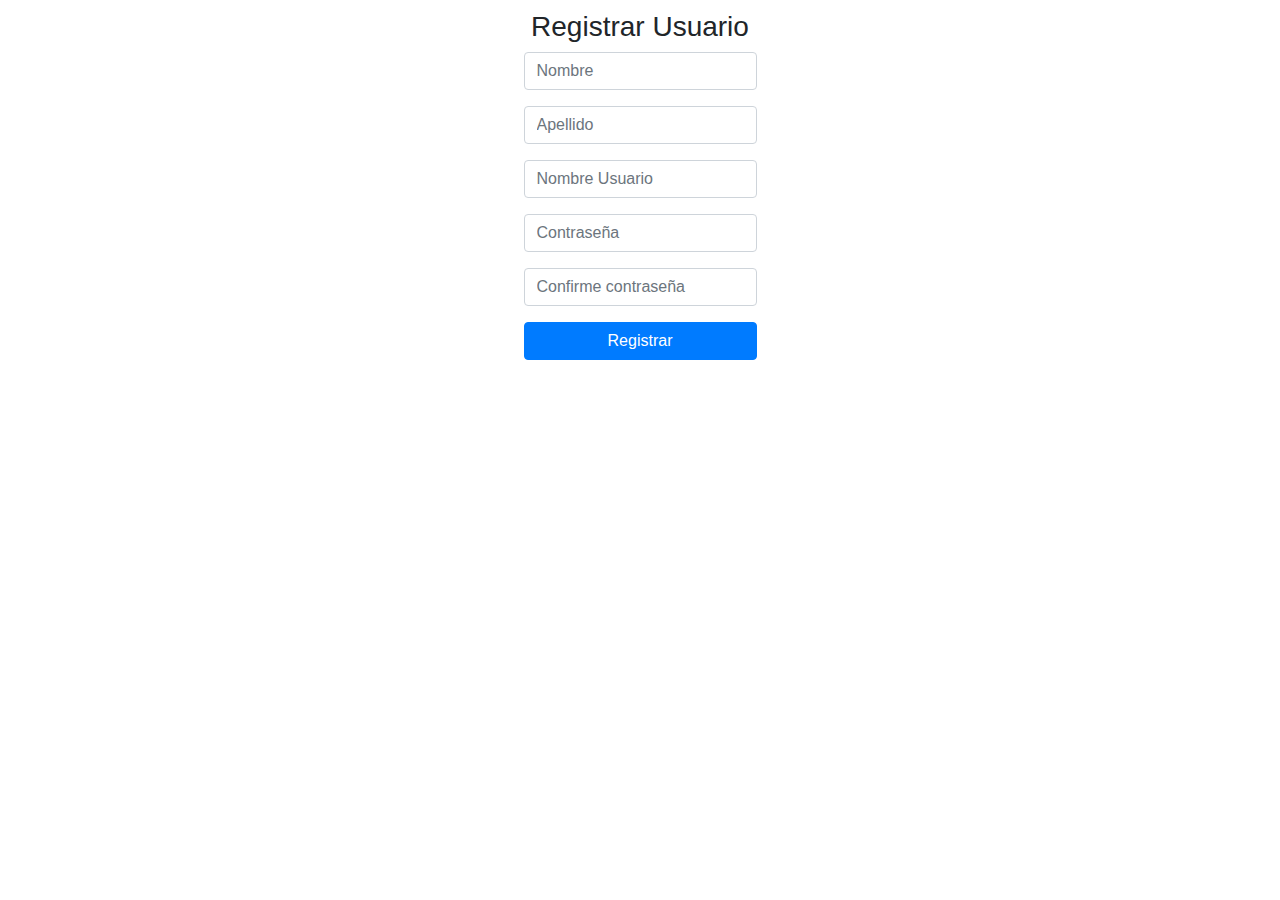
==== paginas_administracion/registrar_usuario.html @ 00359a97 "4 Update" ====
<!DOCTYPE html>
<html lang="es" dir="ltr">
  <head>
    <meta charset="utf-8">
    <meta name="viewport" content="width=device-width, initial-scale=1, shrink-to-fit=no">
    <link rel="stylesheet" type="../text/css" href="css/style.css">
    <link rel="stylesheet" href="../css/bootstrap.min.css" integrity="sha384-ggOyR0iXCbMQv3Xipma34MD+dH/1fQ784/j6cY/iJTQUOhcWr7x9JvoRxT2MZw1T" crossorigin="anonymous">
    <link rel="shortcut icon" href="../images/utilidad/favicon.ico" />
    <title>Colegio Bellavista Registro</title>
  </head>
  <body>
    <div style="padding:10px;">
      <div class="container text-center">
        <div class="row">
          <div class="col-lg-12 col-md-12 col-sm-12 col-xs-12">
            <h3>Registrar Usuario</h3>
          </div>
        </div>
      </div>
      <div class="container">
        <div class="contenedor_registro d-flex justify-content-center">
          <div class="row">
            <form class="" action="../funciones/registrar_usuario.php" method="POST" id="formCheckPassword">
              <div class="col-lg-12 col-md-12 col-sm-12 col-xs-12">
                <div class="form-group">
                  <input type="text" class="form-control" name="nombre_real_usuario" value="" placeholder="Nombre" required>
                </div>
              </div>
              <div class="col-lg-12 col-md-12 col-sm-12 col-xs-12">
                <div class="form-group">
                  <input type="text" class="form-control" name="apellido_real_usuario" value="" placeholder="Apellido" required>
                </div>
              </div>
              <div class="col-lg-12 col-md-12 col-sm-12 col-xs-12">
                <div class="form-group">
                  <input type="text" class="form-control" name="nombre_usuario" value="" placeholder="Nombre Usuario" required>
                </div>
              </div>
              <div class="col-lg-12 col-md-12 col-sm-12 col-xs-12">
                <div class="form-group">
                  <input type="password" class="form-control" name="password_usuario" id="password_usuario" placeholder="Contraseña" required>
                </div>
              </div>
              <div class="col-lg-12 col-md-12 col-sm-12 col-xs-12">
                <div class="form-group">
                  <input type="password" class="form-control" name="cmf_password_usuario" id="cmf_password_usuario" placeholder="Confirme contraseña">
                </div>
              </div>
              <div class="col-lg-12 col-md-12 col-sm-12 col-xs-12">
                <div class="form-group">
                  <button type="submit" class="btn btn-primary btn-block" name="btn_registro_usuario" value="REGISTRAR">Registrar</button>
                </div>
              </div>
            </form>
          </div>
        </div>
      </div>
    </div>
    <!--SCRIPTS-->
    <script src="https://code.jquery.com/jquery-3.3.1.slim.min.js" integrity="sha384-q8i/X+965DzO0rT7abK41JStQIAqVgRVzpbzo5smXKp4YfRvH+8abtTE1Pi6jizo" crossorigin="anonymous"></script>
    <script src="https://cdnjs.cloudflare.com/ajax/libs/popper.js/1.14.7/umd/popper.min.js" integrity="sha384-UO2eT0CpHqdSJQ6hJty5KVphtPhzWj9WO1clHTMGa3JDZwrnQq4sF86dIHNDz0W1" crossorigin="anonymous"></script>
    <script src="../js/bootstrap.min.js" integrity="sha384-JjSmVgyd0p3pXB1rRibZUAYoIIy6OrQ6VrjIEaFf/nJGzIxFDsf4x0xIM+B07jRM" crossorigin="anonymous"></script>
    <script src="https://ajax.aspnetcdn.com/ajax/jquery.validate/1.15.0/jquery.validate.js"></script>
    <script type="text/javascript">
              $("#formCheckPassword").validate({
               rules: {
                   password_usuario: {
                     required: true,
                        minlength: 6,
                        maxlength: 15,

                   } ,

                       cmf_password_usuario: {
                        equalTo: "#password_usuario",
                         minlength: 6,
                         maxlength: 15
                   }


               },
          messages:{
             password_usuario: {
                     required:"Contraseña Requerida",
                     minlength: "Minimo 6 caracteres",
                     maxlength: "Maximo 10 caracteres"
                   },
           cmf_password_usuario: {
             equalTo: "La contraseña debe ser igual al anterior",
             minlength: "Minimo 6 caracteres",
             maxlength: "Maximo 10 caracteres"
           }
          }

          });
    </script>
  </body>
</html>
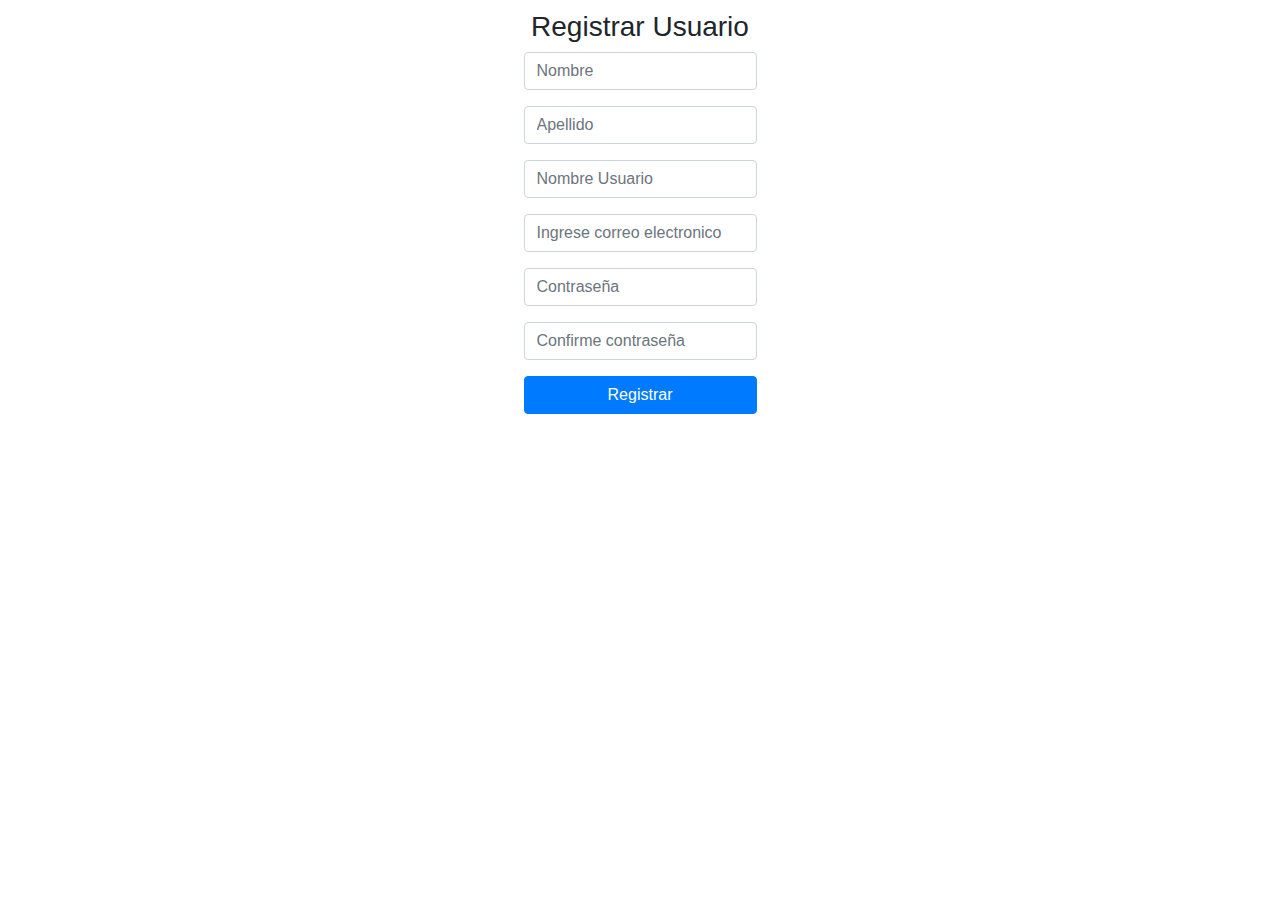
==== commit 1dbb61a7: "5 Update" ====
--- a/paginas_administracion/registrar_usuario.html
+++ b/paginas_administracion/registrar_usuario.html
@@ -20,30 +20,35 @@
       <div class="container">
         <div class="contenedor_registro d-flex justify-content-center">
           <div class="row">
-            <form class="" action="../funciones/registrar_usuario.php" method="POST" id="formCheckPassword">
+            <form class="" action="#" method="POST" id="formCheckPassword">
               <div class="col-lg-12 col-md-12 col-sm-12 col-xs-12">
                 <div class="form-group">
-                  <input type="text" class="form-control" name="nombre_real_usuario" value="" placeholder="Nombre" required>
+                  <input type="text" class="form-control" name="nombre_real_usuario" maxlength="25" placeholder="Nombre" required>
                 </div>
               </div>
               <div class="col-lg-12 col-md-12 col-sm-12 col-xs-12">
                 <div class="form-group">
-                  <input type="text" class="form-control" name="apellido_real_usuario" value="" placeholder="Apellido" required>
+                  <input type="text" class="form-control" name="apellido_real_usuario" maxlength="25" placeholder="Apellido" required>
                 </div>
               </div>
               <div class="col-lg-12 col-md-12 col-sm-12 col-xs-12">
                 <div class="form-group">
-                  <input type="text" class="form-control" name="nombre_usuario" value="" placeholder="Nombre Usuario" required>
+                  <input type="text" class="form-control" name="nombre_usuario" maxlength="25" placeholder="Nombre Usuario" required>
+                </div>
+              </div>
+              <div class="col-lg--12 col-md-12 col-sm-12 col-xs-12">
+                <div class="form-group">
+                  <input type="email" class="form-control" id="email_usuario" name="email_usuario" maxlength="80" placeholder="Ingrese correo electronico" required>
                 </div>
               </div>
               <div class="col-lg-12 col-md-12 col-sm-12 col-xs-12">
                 <div class="form-group">
-                  <input type="password" class="form-control" name="password_usuario" id="password_usuario" placeholder="Contraseña" required>
+                  <input type="password" class="form-control" name="password_usuario" id="password_usuario" maxlength="25" placeholder="Contraseña" required>
                 </div>
               </div>
               <div class="col-lg-12 col-md-12 col-sm-12 col-xs-12">
                 <div class="form-group">
-                  <input type="password" class="form-control" name="cmf_password_usuario" id="cmf_password_usuario" placeholder="Confirme contraseña">
+                  <input type="password" class="form-control" name="cmf_password_usuario" id="cmf_password_usuario" maxlength="25" placeholder="Confirme contraseña" required>
                 </div>
               </div>
               <div class="col-lg-12 col-md-12 col-sm-12 col-xs-12">
